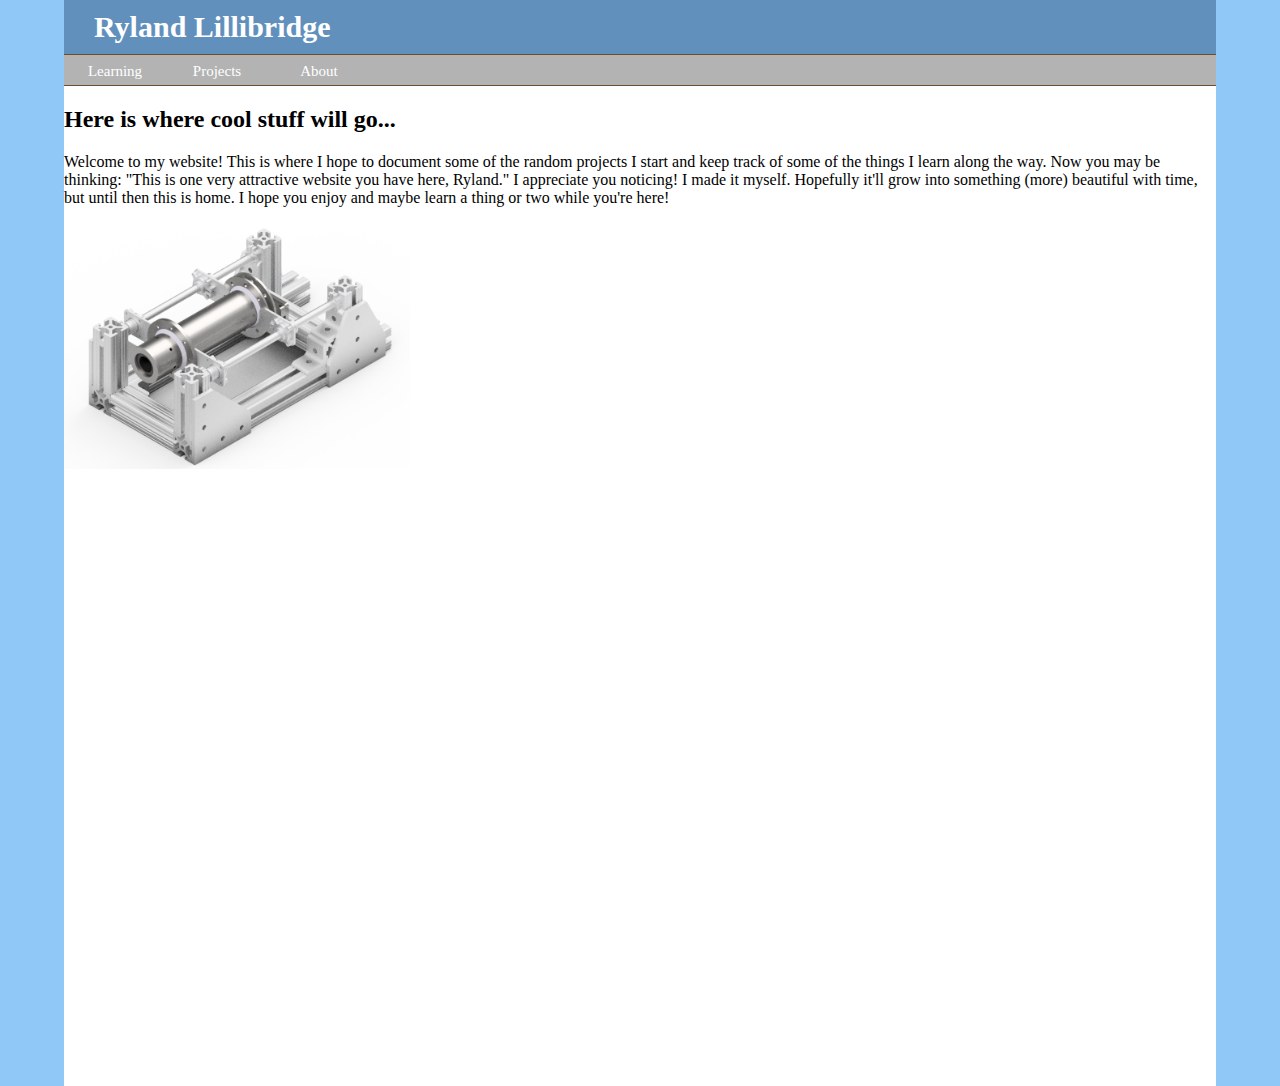
==== index.html @ 18be2a3d "Yar" ====
<!doctype html>
<html>
<head>
<meta charset="UTF-8">
<meta http-equiv="X-UA-Compatible" content="IE=edge">
<meta name="viewport" content="width=device-width, initial-scale=1">
<title>Ryland's Workshop</title>
<link href="css/rylandStyle.css" rel="stylesheet" type="text/css">
</head>
<body>
<div class="frame">
 	<div class="container"> 
		<div class="header">
			<div class="header_title">
			  <h1>Ryland Lillibridge</h1>
			</div>
			<div class="header_nav">
				<ul>
					<li><div class="nav_button">
							<p>About</p>
					  <div class= "nav_button_content">
								<ul>
									<li><div class="nav_button"><p>About Me</p></div></li>
									<li><div class="nav_button"><p>Contact</p></div></li>
								</ul>
							</div>
						</div>
					</li>
					<li><div class="nav_button">
							<p>Projects</p>
					  <div class= "nav_button_content">
								<ul>
									<li><div class="nav_button"><p>Current Projects</p></div></li>
									<li><div class="nav_button"><p>Aerospace</p></div></li>
									<li><div class="nav_button"><p>Mechanical</p></div></li>
									<li><div class="nav_button"><p>Software</p></div></li>
								</ul>
							</div>
						</div>
					</li>
					<li><div class="nav_button">
							<p>Learning</p>
							<div class= "nav_button_content">
								<ul>
				  					<li><div class="nav_button"><p>Engineering</p></div></li>
									<li><div class="nav_button"><p>Software</p></div></li>
								</ul>
							</div>
						</div>
					</li>
				</ul>
  			</div>
		</div>
		<div class="site_body">
			<div class="full-partition">
				<h2>Here is where cool stuff will go...</h2>
				<p>Welcome to my website! This is where I hope to document some of the random projects I start and keep track of some of the things I learn along the way. Now you may be thinking: "This is one very attractive website you have here, Ryland." I appreciate you noticing! I made it myself. Hopefully it'll grow into something (more) beautiful with time, but until then this is home. I hope you enjoy and maybe learn a thing or two while you're here!</p>
			</div>
			<img class="thirty_partition" src="images/TestStandAssembly.png" alt="A really cool picture should be right here">
			<h3></h3>
			<p></p>
		</div>
	</div>

</div>
</body>
</html>
---- css/rylandStyle.css ----
@charset "UTF-8";
.frame {
	position: static;
	background-color: #90C9F7;
	margin: 0px;

	display: flex;
	
}
.container {
	float: left;
	position: static;
	width: 100%;
	margin-left: 5%;
	margin-right: 5%;
	height: 100%;
	border-bottom-width: 0px;
	padding: 0px;
	display: block;
}

.header {
	display: block;
	width: 100%;
	margin: 0;
}

.header .header_title {
	background-color: #6190bd;
	display: flex;
	width: 100%;
	border-bottom: solid;
	border-bottom-width: thin;
	border-bottom-color: #6c4c2d;
		
}
.header .header_nav {
	display: flex;
	background-color: #b3b3b3;
	width: 100%;
	height: 30px;
	padding: 0;
	border-bottom: solid;
	border-bottom-width: thin;
	border-bottom-color: #6c4c2d;
	position: relative;
	
}

.header ul {
	position: inherit;
	list-style-type: none;
	padding: 0;
	margin: 0px;
}

.header li {
	float: right;
	display: block;
	padding: 0;
}

.header h1 {
	color: #ffffff;
	padding-left: 30px;
	font-size: 30px;
	padding-top: 10px;
	padding-bottom: 10px;
	margin:0px;
}
.header p {
	margin: 0px;
	padding: 0;
	font-size: 15px;
}

.nav_button {
	background-color: #b3b3b3;
	min-width: 70px;
	font-size: 20px;
	padding-left:16px;
	padding-right:16px;
	padding-top:8px;
	padding-bottom: 8px;
	color: #ffffff;
	height: 14px;
	text-align: center;

}

.nav_button_content{
	display: none;
	position: absolute;
	font-size: 20px;
	left: 0px;
	top: 30px;
	background-color: #b3b3b3;
	width: 340px;
}

.nav_button_content ul {
	width: 306px;
}

.nav_button_content li {
	float: center;
	width: 100%;
	display: block;
}
.nav_button:hover {
	background-color: #575757;
}
.nav_button:hover .nav_button_content{
	display: block;
	z-index: 99;
}

.site_body{
	width: 100%;
	position: static;
	float: left;
	min-height: 1000px; 
	padding: 0px;
	background-color: #FFFFFF;
}
.thirty_partition{
	
	display:block;
	position: relative;
	margin:0;
	margin-top: 20px;
	width: 30%;
}
.sixty_partition{
	display:block;
	position: relative;
	margin:0;
	margin-top: 20px;
	width: 30%;
}
.full_partition{
	display:block;
	position: relative;
	margin-left: 20px;
	margin-right: 20px;
	margin-top: 20px;
}
body {
	margin: 0;
}

@media (max-width: 400px) {

.nav_button {
	background-color: #b3b3b3;
	min-width: 30px;
	font-size: 15px;
	padding-left:16px;
	padding-right:16px;
	padding-top:8px;
	padding-bottom: 8px;
	color: white;
	text-align: center;
	margin:0;
}
}
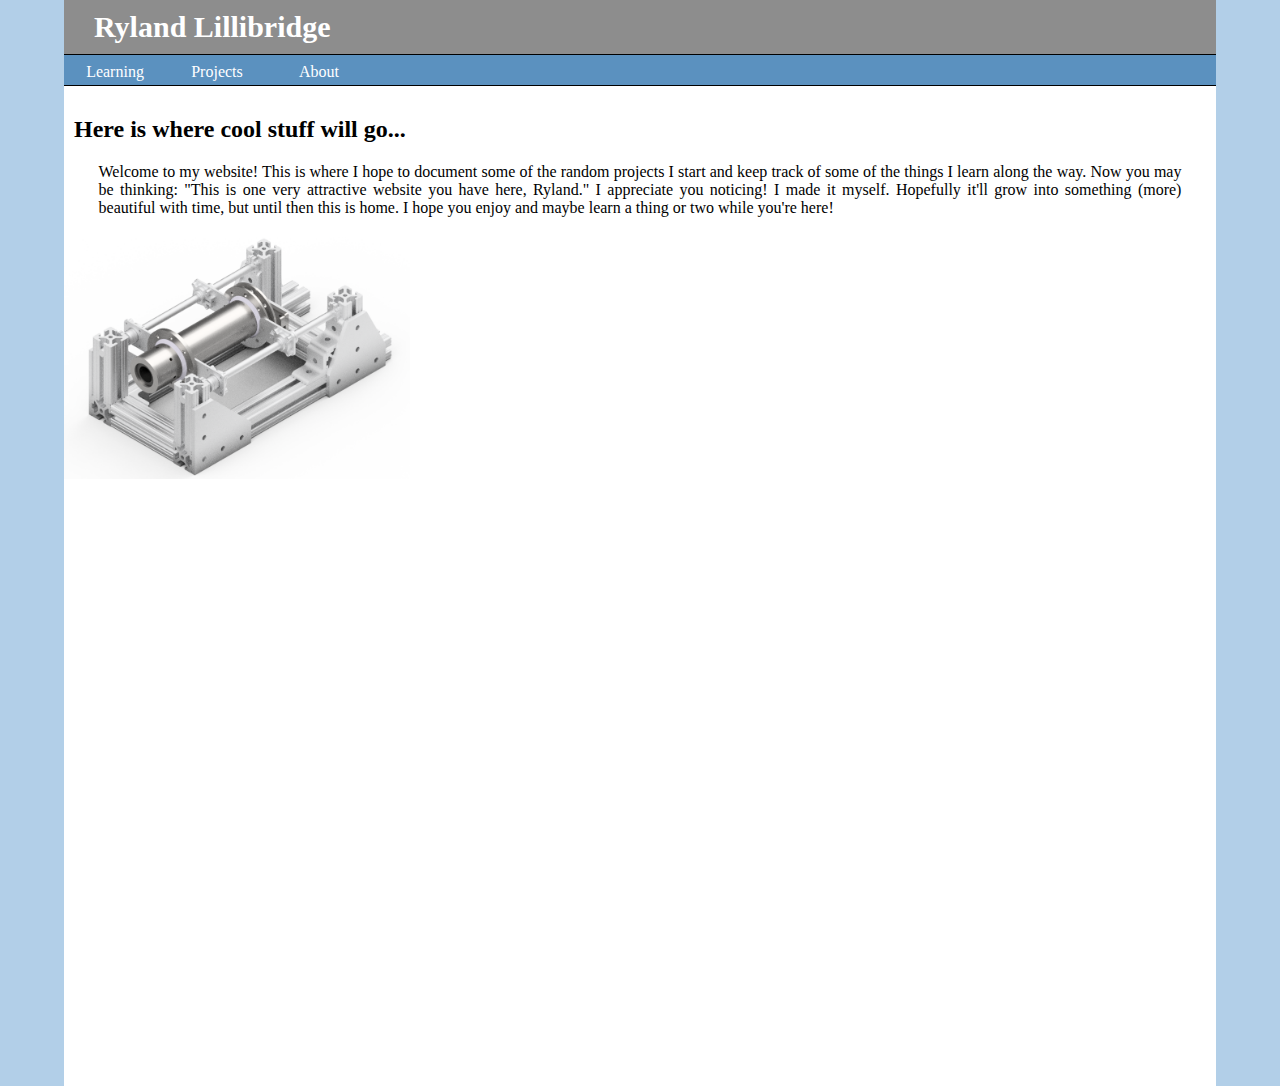
==== commit 0445ef89: "Links" ====
--- a/index.html
+++ b/index.html
@@ -30,7 +30,7 @@
 							<p>Projects</p>
 					  <div class= "nav_button_content">
 								<ul>
-									<li><div class="nav_button"><p>Current Projects</p></div></li>
+									<li><a href="http://stackoverflow.com"><div class="nav_button"><p>Current Projects</p></div></a></li>
 									<li><div class="nav_button"><p>Aerospace</p></div></li>
 									<li><div class="nav_button"><p>Mechanical</p></div></li>
 									<li><div class="nav_button"><p>Software</p></div></li>
--- a/css/rylandStyle.css
+++ b/css/rylandStyle.css
@@ -1,7 +1,7 @@
 @charset "UTF-8";
 .frame {
 	position: static;
-	background-color: #90C9F7;
+	background-color: #B2CFE8;
 	margin: 0px;
 
 	display: flex;
@@ -26,23 +26,23 @@
 }
 
 .header .header_title {
-	background-color: #6190bd;
+	background-color: #8d8d8d;
 	display: flex;
 	width: 100%;
 	border-bottom: solid;
 	border-bottom-width: thin;
-	border-bottom-color: #6c4c2d;
+	border-bottom-color: #000000;
 		
 }
 .header .header_nav {
 	display: flex;
-	background-color: #b3b3b3;
+	background-color: #5b91bf;
 	width: 100%;
 	height: 30px;
 	padding: 0;
 	border-bottom: solid;
 	border-bottom-width: thin;
-	border-bottom-color: #6c4c2d;
+	border-bottom-color: #000000;
 	position: relative;
 	
 }
@@ -71,11 +71,11 @@
 .header p {
 	margin: 0px;
 	padding: 0;
-	font-size: 15px;
+	font-size: 16px;
 }
 
 .nav_button {
-	background-color: #b3b3b3;
+	background-color: #5b91bf;
 	min-width: 70px;
 	font-size: 20px;
 	padding-left:16px;
@@ -94,7 +94,6 @@
 	font-size: 20px;
 	left: 0px;
 	top: 30px;
-	background-color: #b3b3b3;
 	width: 340px;
 }
 
@@ -113,6 +112,12 @@
 .nav_button:hover .nav_button_content{
 	display: block;
 	z-index: 99;
+}
+.nav_button a {
+	color: #000000;
+	text-decoration: none;
+	cursor: pointer;
+	
 }
 
 .site_body{
@@ -145,24 +150,23 @@
 	margin-right: 20px;
 	margin-top: 20px;
 }
+.site_body h2 {
+	margin-top: 30px;
+	margin-right: 10px;
+	margin-left: 10px;
+}
+.site_body p {
+	text-align: justify;
+	margin-right: 3%;
+	margin-left: 3%;
+}
+
 body {
 	margin: 0;
 }
 
 @media (max-width: 400px) {
 
-.nav_button {
-	background-color: #b3b3b3;
-	min-width: 30px;
-	font-size: 15px;
-	padding-left:16px;
-	padding-right:16px;
-	padding-top:8px;
-	padding-bottom: 8px;
-	color: white;
-	text-align: center;
-	margin:0;
-}
 }
 
 	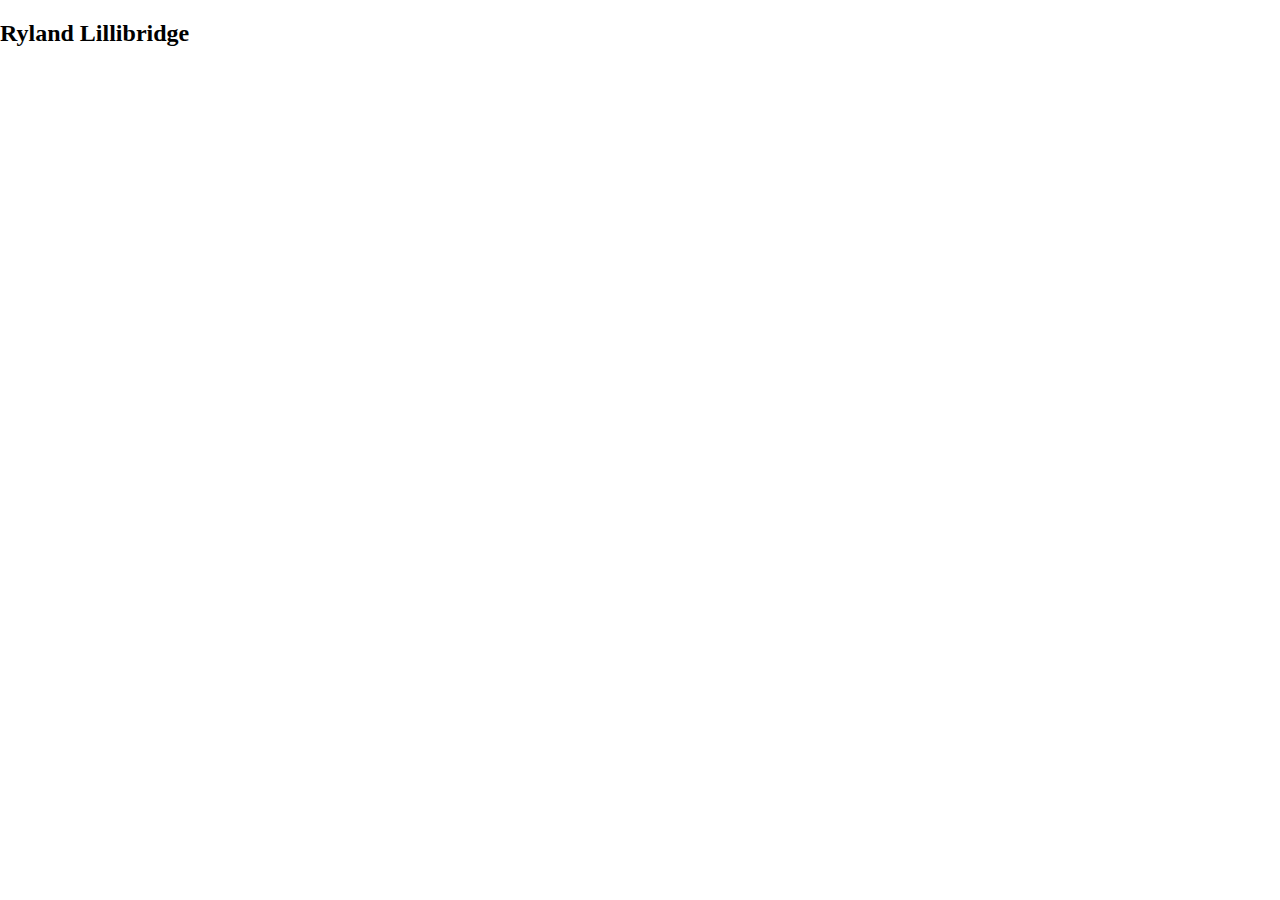
==== commit 5931dc6a: "Update index.html" ====
--- a/index.html
+++ b/index.html
@@ -8,60 +8,6 @@
 <link href="css/rylandStyle.css" rel="stylesheet" type="text/css">
 </head>
 <body>
-<div class="frame">
- 	<div class="container"> 
-		<div class="header">
-			<div class="header_title">
-			  <h1>Ryland Lillibridge</h1>
-			</div>
-			<div class="header_nav">
-				<ul>
-					<li><div class="nav_button">
-							<p>About</p>
-					  <div class= "nav_button_content">
-								<ul>
-									<li><div class="nav_button"><p>About Me</p></div></li>
-									<li><div class="nav_button"><p>Contact</p></div></li>
-								</ul>
-							</div>
-						</div>
-					</li>
-					<li><div class="nav_button">
-							<p>Projects</p>
-					  <div class= "nav_button_content">
-								<ul>
-									<li><a href="http://stackoverflow.com"><div class="nav_button"><p>Current Projects</p></div></a></li>
-									<li><div class="nav_button"><p>Aerospace</p></div></li>
-									<li><div class="nav_button"><p>Mechanical</p></div></li>
-									<li><div class="nav_button"><p>Software</p></div></li>
-								</ul>
-							</div>
-						</div>
-					</li>
-					<li><div class="nav_button">
-							<p>Learning</p>
-							<div class= "nav_button_content">
-								<ul>
-				  					<li><div class="nav_button"><p>Engineering</p></div></li>
-									<li><div class="nav_button"><p>Software</p></div></li>
-								</ul>
-							</div>
-						</div>
-					</li>
-				</ul>
-  			</div>
-		</div>
-		<div class="site_body">
-			<div class="full-partition">
-				<h2>Here is where cool stuff will go...</h2>
-				<p>Welcome to my website! This is where I hope to document some of the random projects I start and keep track of some of the things I learn along the way. Now you may be thinking: "This is one very attractive website you have here, Ryland." I appreciate you noticing! I made it myself. Hopefully it'll grow into something (more) beautiful with time, but until then this is home. I hope you enjoy and maybe learn a thing or two while you're here!</p>
-			</div>
-			<img class="thirty_partition" src="images/TestStandAssembly.png" alt="A really cool picture should be right here">
-			<h3></h3>
-			<p></p>
-		</div>
-	</div>
-
-</div>
+<h2>Ryland Lillibridge</h2>	
 </body>
 </html>
--- a/css/rylandStyle.css
+++ b/css/rylandStyle.css
@@ -1,9 +1,11 @@
 @charset "UTF-8";
 .frame {
 	position: static;
-	background-color: #B2CFE8;
+	background-color: #FFFFFF;/*B2CFE8*/
 	margin: 0px;
-
+	background-image: url(testBackground.png);
+	background-size: 100%;
+	background-attachment: fixed;
 	display: flex;
 	
 }
@@ -26,23 +28,23 @@
 }
 
 .header .header_title {
-	background-color: #8d8d8d;
+	background-color: #404040;
 	display: flex;
 	width: 100%;
 	border-bottom: solid;
 	border-bottom-width: thin;
-	border-bottom-color: #000000;
+	border-bottom-color: #404040;
 		
 }
 .header .header_nav {
 	display: flex;
-	background-color: #5b91bf;
+	background-color: #5ab7d9;
 	width: 100%;
 	height: 30px;
 	padding: 0;
 	border-bottom: solid;
 	border-bottom-width: thin;
-	border-bottom-color: #000000;
+	border-bottom-color: #404040;
 	position: relative;
 	
 }
@@ -75,7 +77,7 @@
 }
 
 .nav_button {
-	background-color: #5b91bf;
+	background-color: #5ab7d9;
 	min-width: 70px;
 	font-size: 20px;
 	padding-left:16px;
@@ -94,7 +96,7 @@
 	font-size: 20px;
 	left: 0px;
 	top: 30px;
-	width: 340px;
+	/*width: 340px;*/
 }
 
 .nav_button_content ul {
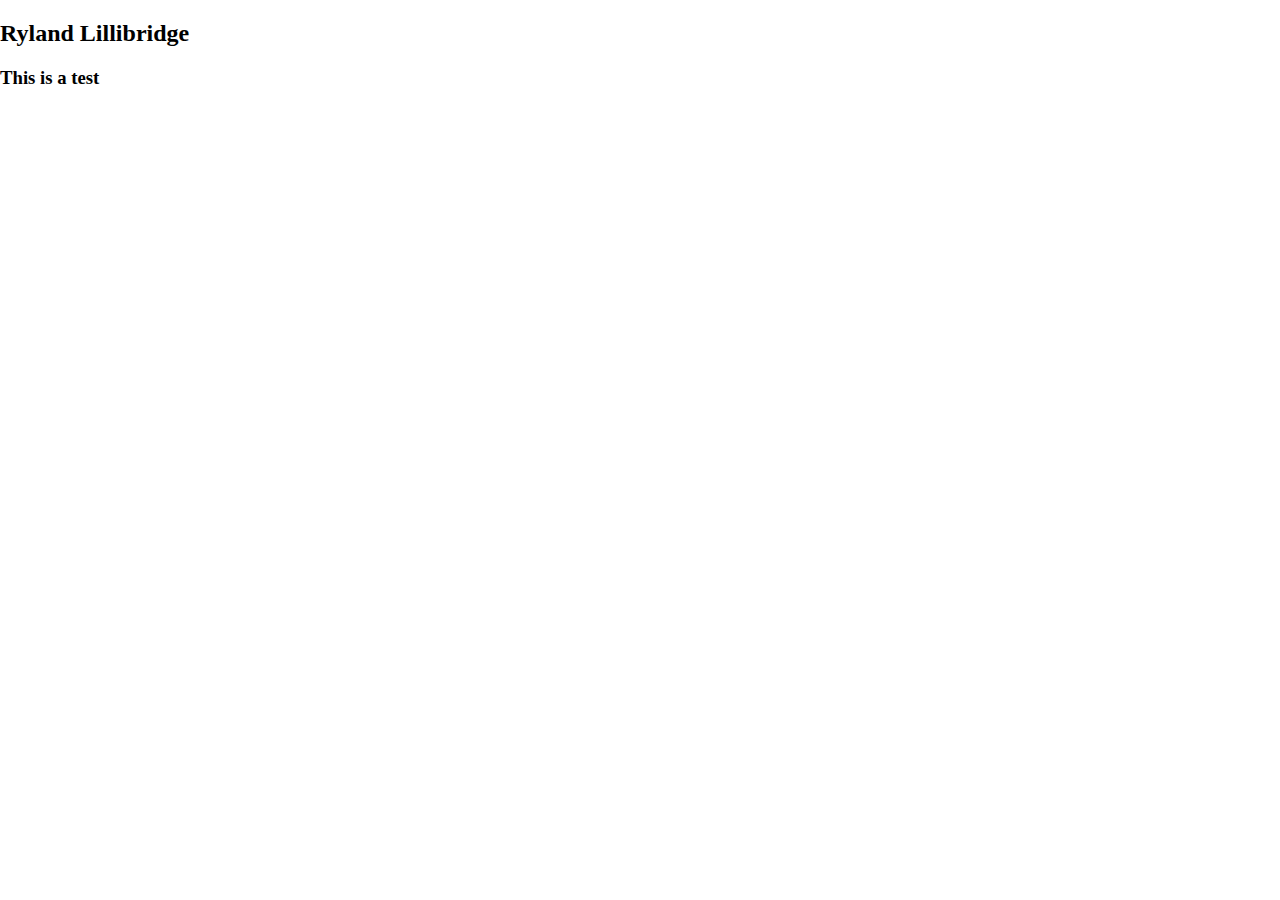
==== commit e6266c70: "test" ====
--- a/index.html
+++ b/index.html
@@ -9,5 +9,6 @@
 </head>
 <body>
 <h2>Ryland Lillibridge</h2>	
+<h3>This is a test</h3>
 </body>
 </html>
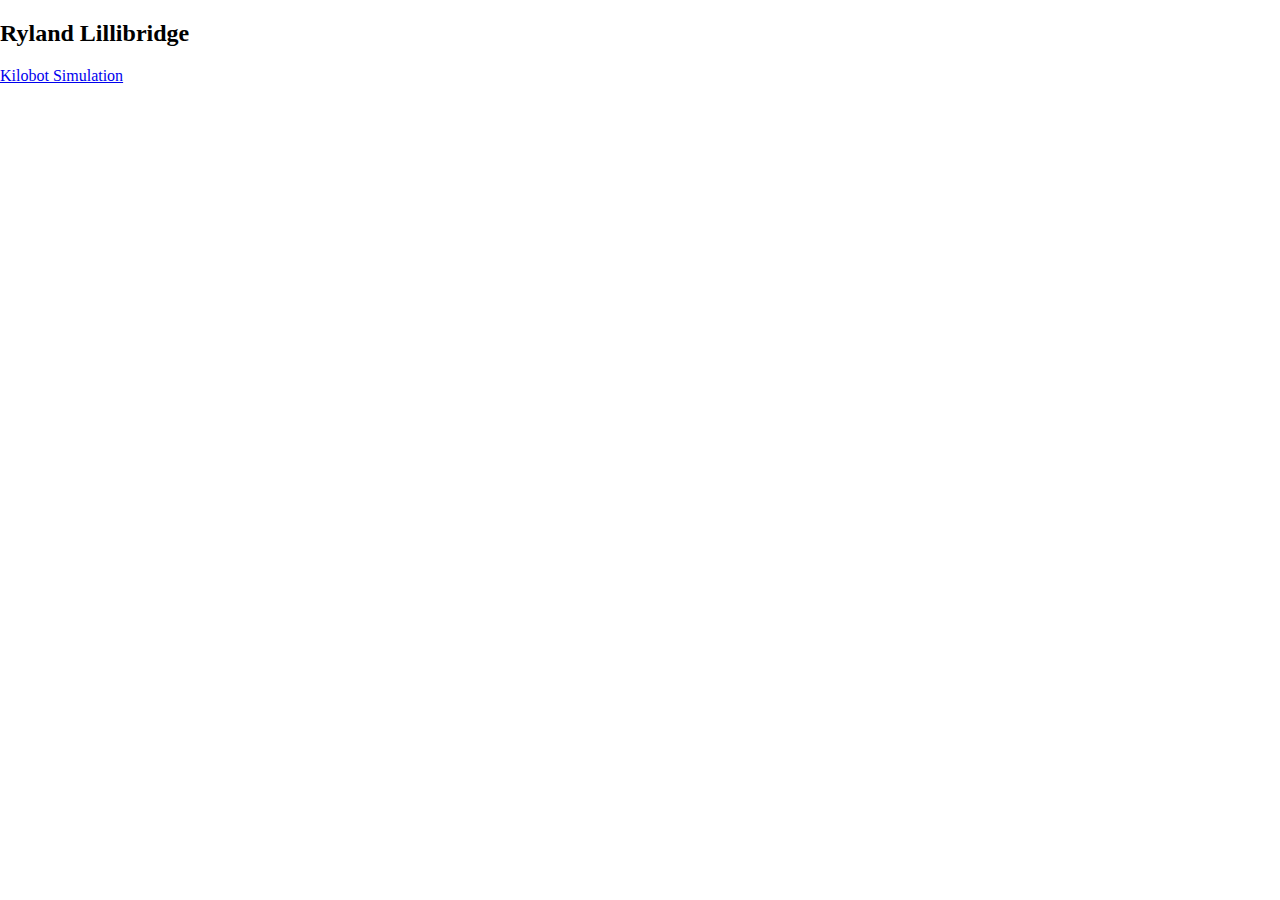
==== commit 206a5394: "index update" ====
--- a/index.html
+++ b/index.html
@@ -9,6 +9,6 @@
 </head>
 <body>
 <h2>Ryland Lillibridge</h2>	
-<h3>This is a test</h3>
+<a href="kilosim.html">Kilobot Simulation</a>
 </body>
 </html>
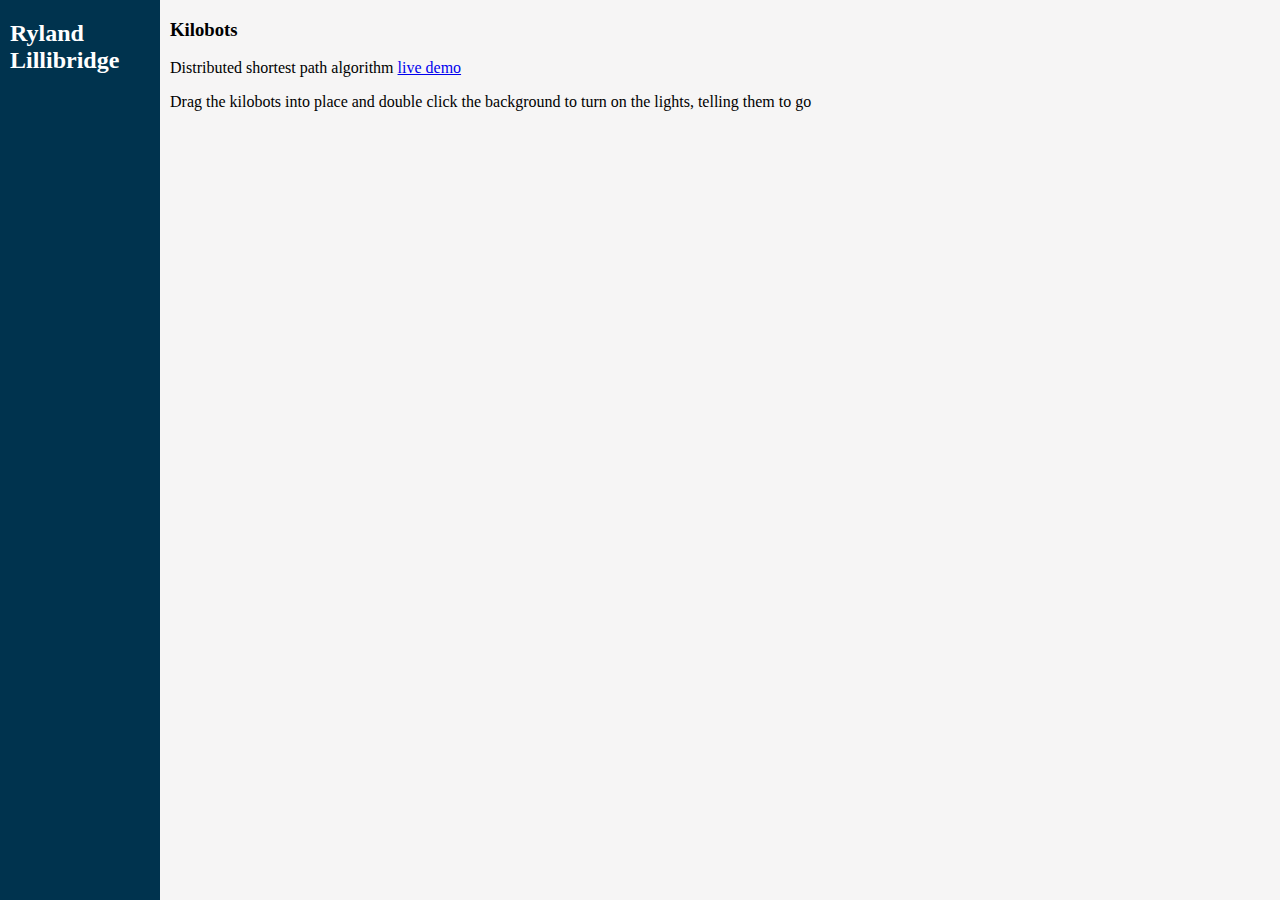
==== commit b81cd205: "color scheme'n" ====
--- a/index.html
+++ b/index.html
@@ -1,14 +1,24 @@
 <!doctype html>
 <html>
 <head>
-<meta charset="UTF-8">
-<meta http-equiv="X-UA-Compatible" content="IE=edge">
-<meta name="viewport" content="width=device-width, initial-scale=1">
-<title>Ryland's Workshop</title>
-<link href="css/rylandStyle.css" rel="stylesheet" type="text/css">
+	<meta charset="UTF-8">
+	<meta http-equiv="X-UA-Compatible" content="IE=edge">
+	<meta name="viewport" content="width=device-width, initial-scale=1">
+	<title>Ryland</title>
+	<link href="index.css" rel="stylesheet">
 </head>
 <body>
-<h2>Ryland Lillibridge</h2>	
-<a href="kilosim.html">Kilobot Simulation</a>
+	<div style="width: 100%">
+		<div class="sidenav">
+			<h2 style="text-align: left; margin-left: 10px; margin-top: 0px; color: #FFFFFF">Ryland Lillibridge</h2>
+		</div>
+		<div class="main">
+			<h3> Kilobots </h3>
+			<p> Distributed shortest path algorithm <a href="kilosim.html">live demo</a> </p>
+			<p> Drag the kilobots into place and double click the background to turn on the lights, telling them to go </p>
+			
+		</div>
+	</div>
 </body>
 </html>
+ --- a/index.css
+++ b/index.css
@@ -0,0 +1,23 @@
+.sidenav {
+	height: 100%;
+	width: 160px;
+	padding: 0px 0px 0px 0px;
+	position: fixed;
+	top: 0;
+	left: 0;
+	overflow-x: hidden;
+	padding-top: 20px;
+	background-color: #00334E;
+}
+
+.main {
+	margin-left: 160px;
+	margin-top: 0px;
+	top: 0;
+	left: 0;
+	width: 100%;
+	position: fixed;
+	height: 100%;
+	padding: 0px 10px;
+	background-color: #F6F5F5;
+}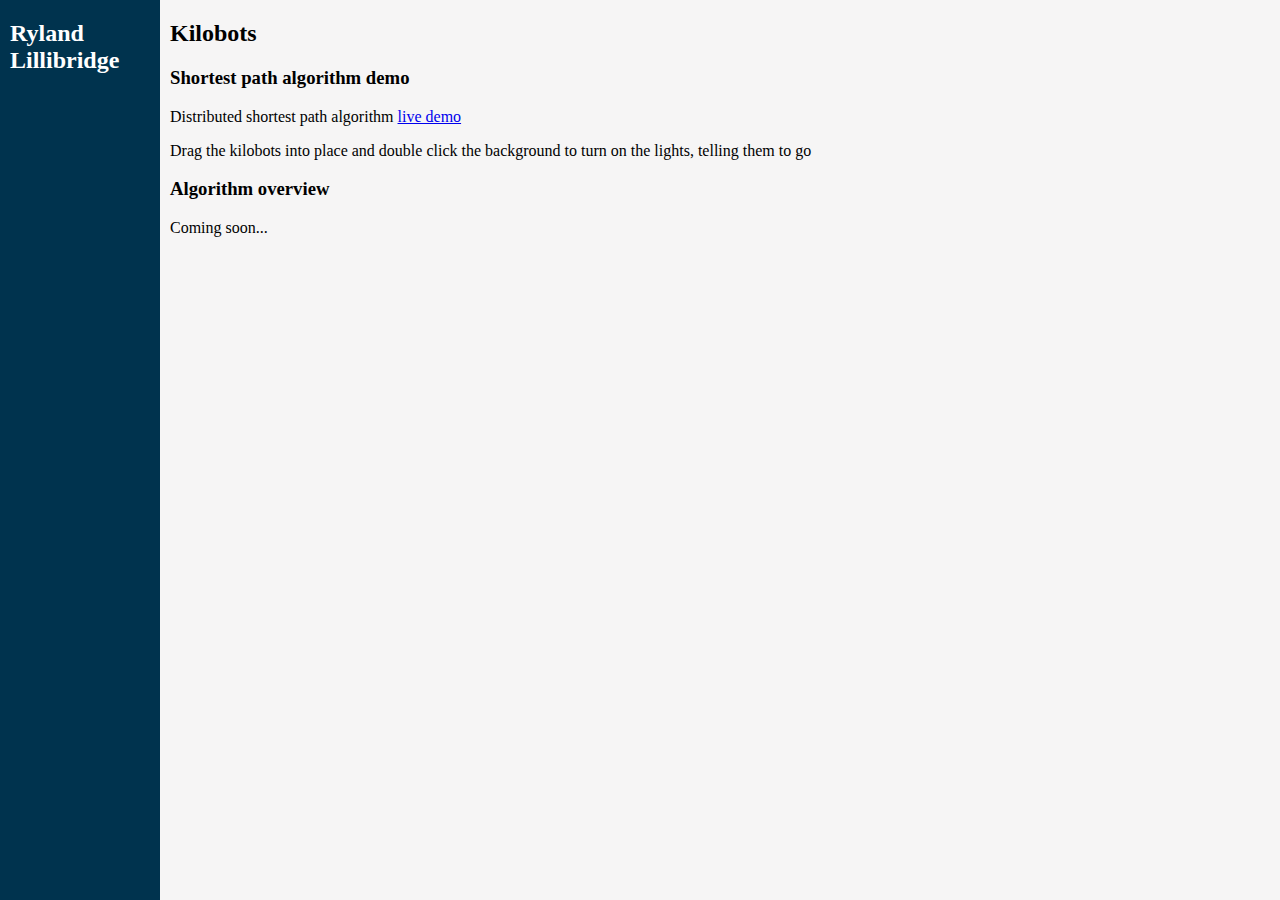
==== commit 3a7266d8: "Content updates" ====
--- a/index.html
+++ b/index.html
@@ -13,10 +13,22 @@
 			<h2 style="text-align: left; margin-left: 10px; margin-top: 0px; color: #FFFFFF">Ryland Lillibridge</h2>
 		</div>
 		<div class="main">
-			<h3> Kilobots </h3>
+			<h2> Kilobots </h2>
+			<h3> Shortest path algorithm demo </h3>
 			<p> Distributed shortest path algorithm <a href="kilosim.html">live demo</a> </p>
 			<p> Drag the kilobots into place and double click the background to turn on the lights, telling them to go </p>
 			
+			<h3> Algorithm overview </h3>
+			<p> Coming soon... </p>
+			<!-- 
+			<p> 
+				The algorithm is rather simple and can be broken into two phases: (1) the initial tree span and (2) the trace back along the correct path. This ping-pong style search is an inherent part of distributed searches. In a centralized shortest-path search, the job ends once the destination is found as the requesting party is the one carrying out all comparisons in the search. In a distributed system, a requester relies on a network of peers to search for another node on the network. Once the target is found, the best route must be communicated back to the requester. 
+			</p>
+			
+			<p> 
+				The shortest path algorithm explored here takes advantage of the need for the approach to have two distinct phases, leveraging this fact in its core data-structure for route storage. This novel approach to route encoding lets complex routes be stored in arbitrarily few bits, constrainted only by probability of ID collision, an issue that will be explored later on. 
+			</p>
+			-->
 		</div>
 	</div>
 </body>
--- a/index.css
+++ b/index.css
@@ -13,11 +13,13 @@
 .main {
 	margin-left: 160px;
 	margin-top: 0px;
+	margin-right: 0px;
+	width: 100%;
 	top: 0;
 	left: 0;
-	width: 100%;
+	overflow-wrap: break-word;
 	position: fixed;
 	height: 100%;
 	padding: 0px 10px;
 	background-color: #F6F5F5;
-}+}trainted only by probability of ID collision, an issue that 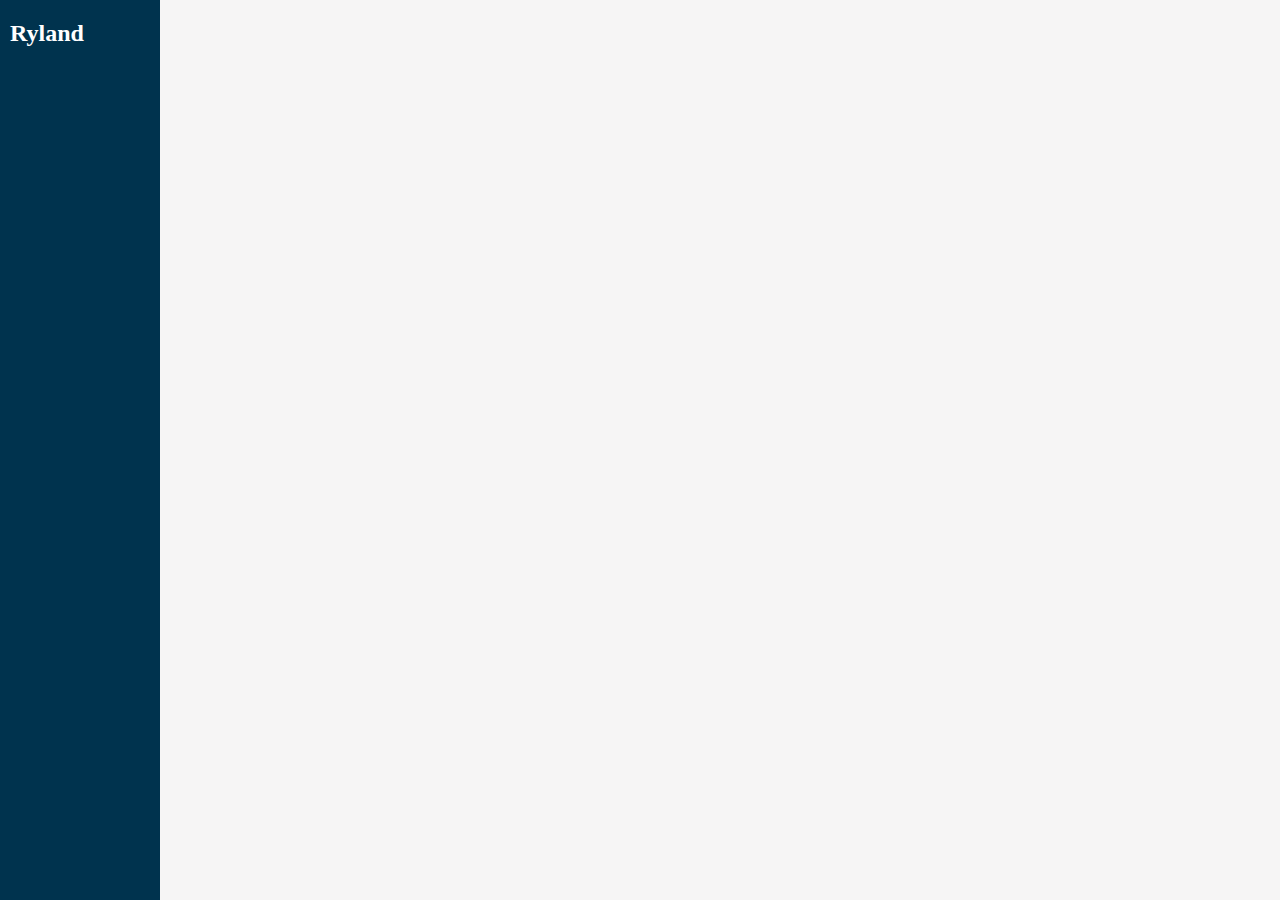
==== commit ed0d7820: "cm added" ====
--- a/index.html
+++ b/index.html
@@ -10,25 +10,10 @@
 <body>
 	<div style="width: 100%">
 		<div class="sidenav">
-			<h2 style="text-align: left; margin-left: 10px; margin-top: 0px; color: #FFFFFF">Ryland Lillibridge</h2>
+			<h2 style="text-align: left; margin-left: 10px; margin-top: 0px; color: #FFFFFF">Ryland</h2>
 		</div>
 		<div class="main">
-			<h2> Kilobots </h2>
-			<h3> Shortest path algorithm demo </h3>
-			<p> Distributed shortest path algorithm <a href="kilosim.html">live demo</a> </p>
-			<p> Drag the kilobots into place and double click the background to turn on the lights, telling them to go </p>
-			
-			<h3> Algorithm overview </h3>
-			<p> Coming soon... </p>
-			<!-- 
-			<p> 
-				The algorithm is rather simple and can be broken into two phases: (1) the initial tree span and (2) the trace back along the correct path. This ping-pong style search is an inherent part of distributed searches. In a centralized shortest-path search, the job ends once the destination is found as the requesting party is the one carrying out all comparisons in the search. In a distributed system, a requester relies on a network of peers to search for another node on the network. Once the target is found, the best route must be communicated back to the requester. 
-			</p>
-			
-			<p> 
-				The shortest path algorithm explored here takes advantage of the need for the approach to have two distinct phases, leveraging this fact in its core data-structure for route storage. This novel approach to route encoding lets complex routes be stored in arbitrarily few bits, constrainted only by probability of ID collision, an issue that will be explored later on. 
-			</p>
-			-->
+
 		</div>
 	</div>
 </body>
--- a/index.css
+++ b/index.css
@@ -22,4 +22,8 @@
 	height: 100%;
 	padding: 0px 10px;
 	background-color: #F6F5F5;
-}trainted only by probability of ID collision, an issue that +}trainted only by probability of ID collision, an issue that 
+
+.multiline {
+	white-space: break-spaces;
+}